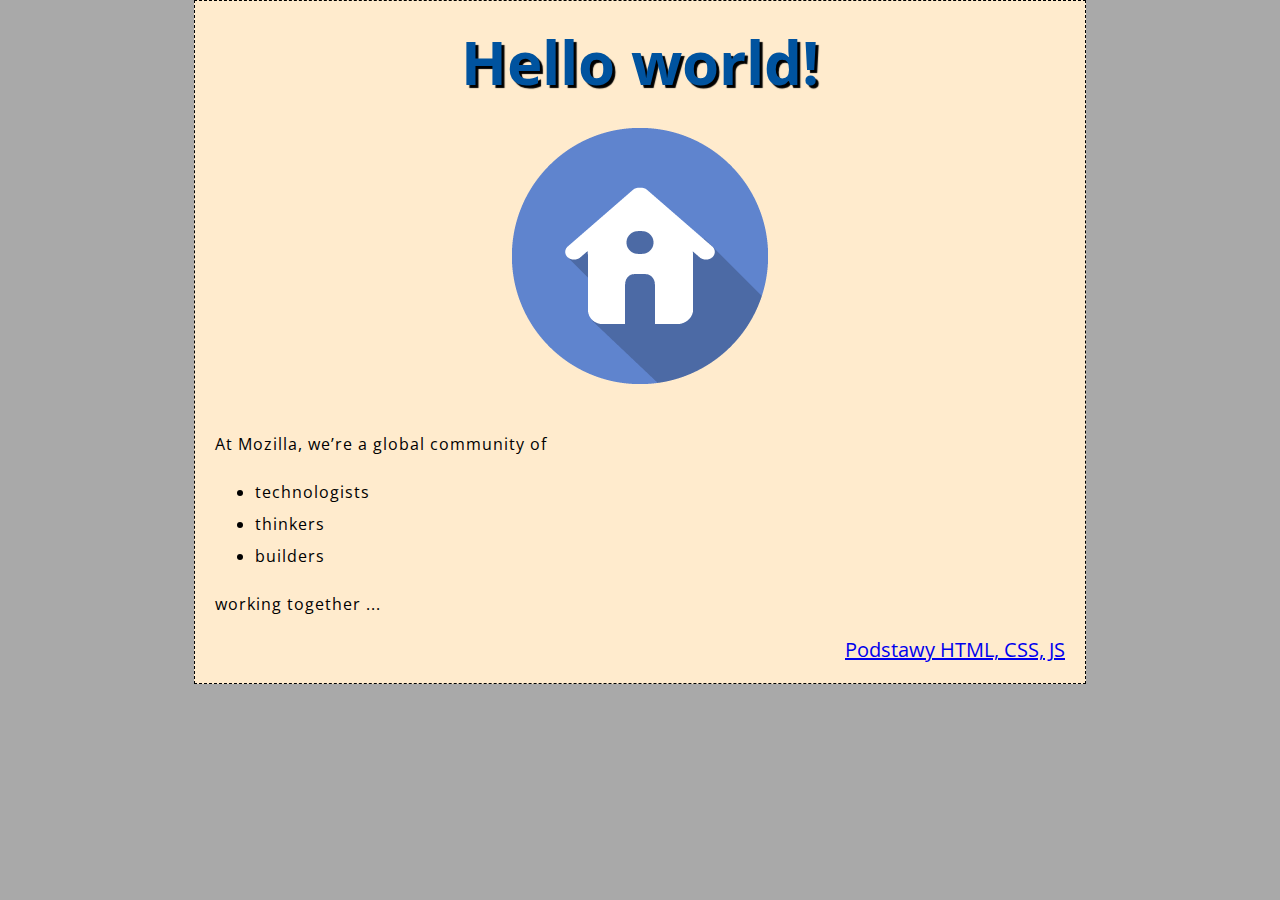
==== Lab2/index.html @ 22638564 "First Lab ver1.3" ====
<!DOCTYPE html>
<html>
  <head>
    <meta charset="utf-8">
	<link href='https://fonts.googleapis.com/css?family=Open+Sans' rel='stylesheet' type='text/css'>
	<link href="styles/style.css" rel="stylesheet" type="text/css">
	
    <title>Lab nr 2</title>
  </head>
  <body>
	<h1>text</h1>
	<!--<h2>Nagłówek</h2>-->

    <img src="images/home-icon.png" alt="My test image">
	<br><br>
	
	<p>At Mozilla, we’re a global community of</p>
  
<ul> 
  <li>technologists</li>
  <li>thinkers</li>
  <li>builders</li>
</ul>


<p>working together ... </p>
<div align = right>
<a href="https://developer.mozilla.org/pl/docs/Learn/Getting_started_with_the_web">Podstawy HTML, CSS, JS</a>
</div>
<script src="scripts/main.js"></script>
  </body>
</html>
---- Lab2/styles/style.css ----
html {
  font-size: 10px;
  font-family: 'Open Sans', sans-serif;
}


h1 {
  font-size: 60px;
  text-align: center;
}

p, li {
  font-size: 16px;  
  line-height: 2;
  letter-spacing: 1px;
  
}
a {
	font-size: 20px;
	
	
}

html {
  background-color: #A9A9A9;
}

body {
  width: 850px;
  margin: 0 auto;
  background-color: #FFEBCD	;
  padding: 0 20px 20px 20px;
  border: 1px dashed black;
}

h1 {
  margin: 0;
  margin-top: 0px;
  margin-bottom: 5px;
  padding: 20px 0;  
  color: #00539F;
  text-shadow: 3px 3px 1px black;
}

img {
  display: block;
  margin: 0 auto;
}
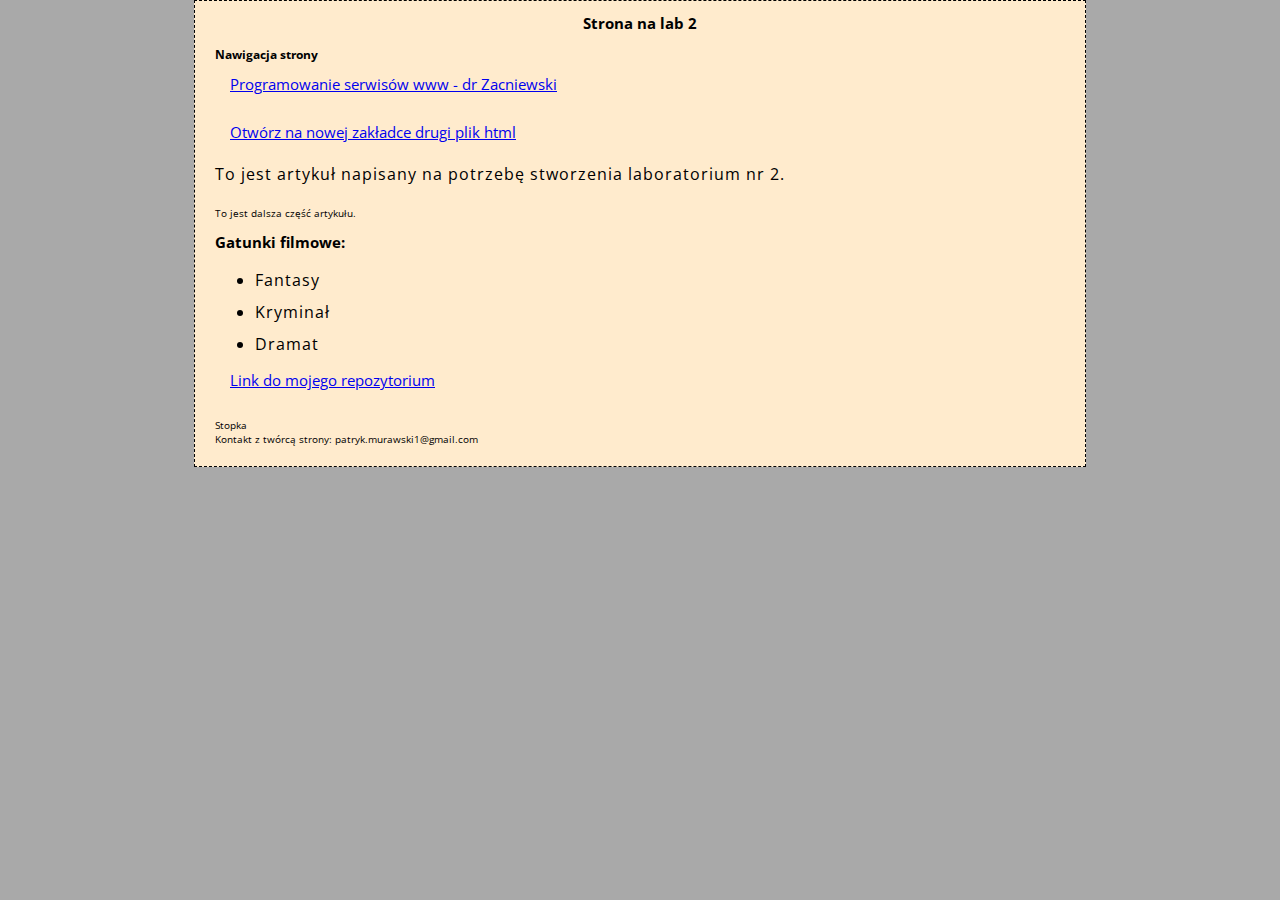
==== commit 4de550e1: "lab2_ver1.1" ====
--- a/Lab2/index.html
+++ b/Lab2/index.html
@@ -5,28 +5,40 @@
 	<link href='https://fonts.googleapis.com/css?family=Open+Sans' rel='stylesheet' type='text/css'>
 	<link href="styles/style.css" rel="stylesheet" type="text/css">
 	
-    <title>Lab nr 2</title>
+    <title>Lab nr 2	</title>
   </head>
   <body>
-	<h1>text</h1>
-	<!--<h2>Nagłówek</h2>-->
-
-    <img src="images/home-icon.png" alt="My test image">
+	<header>
+	<!--<img src="images/home-icon.png" align = "left" alt="My test image">-->
+	<nav>
+	<center><h2>Strona na lab 2</h2></center>
+	<h3>Nawigacja strony</h3>
+	<a href="https://zacniewski.github.io/teaching/2018-serwisy-WWW">Programowanie serwisów www - dr Zacniewski</a>
+	</nav><br><br>
+	<a href="drugi.html" target="_blank">Otwórz na nowej zakładce drugi plik html</a>
+	</header>
+	
+	<article>
+	<p>To jest artykuł napisany na potrzebę stworzenia laboratorium nr 2.</p>
+	To jest dalsza część artykułu.
+	</article>
+	
+	<section>
+	<h2>Gatunki filmowe: </h2>
+		<ul>
+			<li>Fantasy</li>
+			<li>Kryminał</li>
+			<li>Dramat</li>
+		</ul>
+	</section>
+	
+	<aside>
+	<a href="https://github.com/patrykm1/Projektowanie_serwisow_www">Link do mojego repozytorium</a><br>	
+	</aside>
 	<br><br>
-	
-	<p>At Mozilla, we’re a global community of</p>
-  
-<ul> 
-  <li>technologists</li>
-  <li>thinkers</li>
-  <li>builders</li>
-</ul>
-
-
-<p>working together ... </p>
-<div align = right>
-<a href="https://developer.mozilla.org/pl/docs/Learn/Getting_started_with_the_web">Podstawy HTML, CSS, JS</a>
-</div>
-<script src="scripts/main.js"></script>
+	<footer>
+	Stopka<br>
+	Kontakt z twórcą strony: patryk.murawski1@gmail.com 
+	</footer>
   </body>
 </html>--- a/Lab2/styles/style.css
+++ b/Lab2/styles/style.css
@@ -16,9 +16,8 @@
   
 }
 a {
-	font-size: 20px;
-	
-	
+	font-size: 15px;
+	margin-left: 15px;
 }
 
 html {
@@ -33,7 +32,14 @@
   border: 1px dashed black;
 }
 
-h1 {
+table, th, td
+      {
+        border-collapse:collapse;
+        border:1px solid black;
+        padding:5px;
+      }
+
+ h6{
   margin: 0;
   margin-top: 0px;
   margin-bottom: 5px;
@@ -43,6 +49,9 @@
 }
 
 img {
-  display: block;
+ 
   margin: 0 auto;
-}+  width: 70px;
+  height: 70px;
+ 
+  }